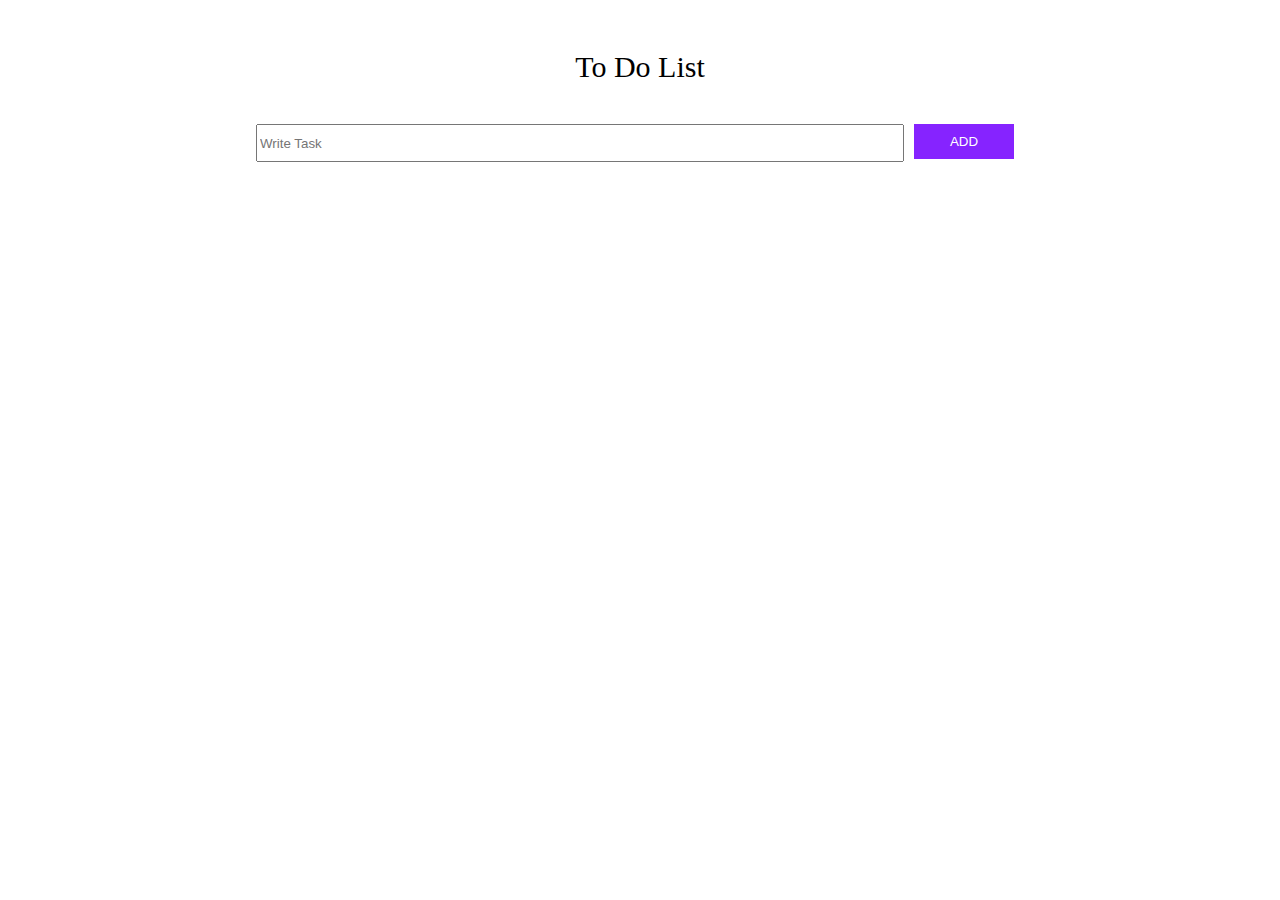
==== index.html @ 66ee189c "delete list feature added" ====
<!DOCTYPE html>
<html lang="en">
<head>
    <meta charset="UTF-8">
    <meta name="viewport" content="width=device-width, initial-scale=1.0">
    <title>Document</title>
    <link rel="stylesheet" href="style.css">
</head>

<body>
    <div id="text">
        <p id="heading">To Do List</p>
    </div>
    <div id="container">
        <input id='inp' placeholder="Write Task">
        <button id="btn">ADD</button>
    </div>
    <ul id="ulContent">
    </ul>

    <script src="script.js"></script>
</body>
</html>
---- style.css ----
*{
    margin: 0px;
    padding: 0px;
}

#container{
    height: 120px;
    width: 100%;
    display: flex;
    justify-content: center;
}

input{
    width: 50%;
    height: 30px;
    margin-top: 40px;
    padding: 2px;
}

#heading{
    font-size: 30px;
}

#text{
    display: flex;
    justify-content: center;
    margin-top: 50px;
}

#btn{
    height: 35px;
    margin: 10px;
    margin-top: 40px;
    width: 100px;
    background-color: rgb(134, 35, 255);
    border: none;
    color: white;
    cursor: pointer;
}

ul{
    display: flex;
    justify-content: center;
    align-items: center;
    flex-direction: column;
}

li{
    position: relative;
    width: 60%;
    height: 30px;
    border: 1px solid gray;
    list-style: none;
    margin-top: 30px;
    padding: 2px;
    overflow: hidden;
}

ul li span {
    position: absolute;
    right: 5px; 
    top: 50%;
    transform: translateY(-50%);
}

.cross:hover{
    cursor: pointer;
    background-color: red;
    border-radius: 10px;
}
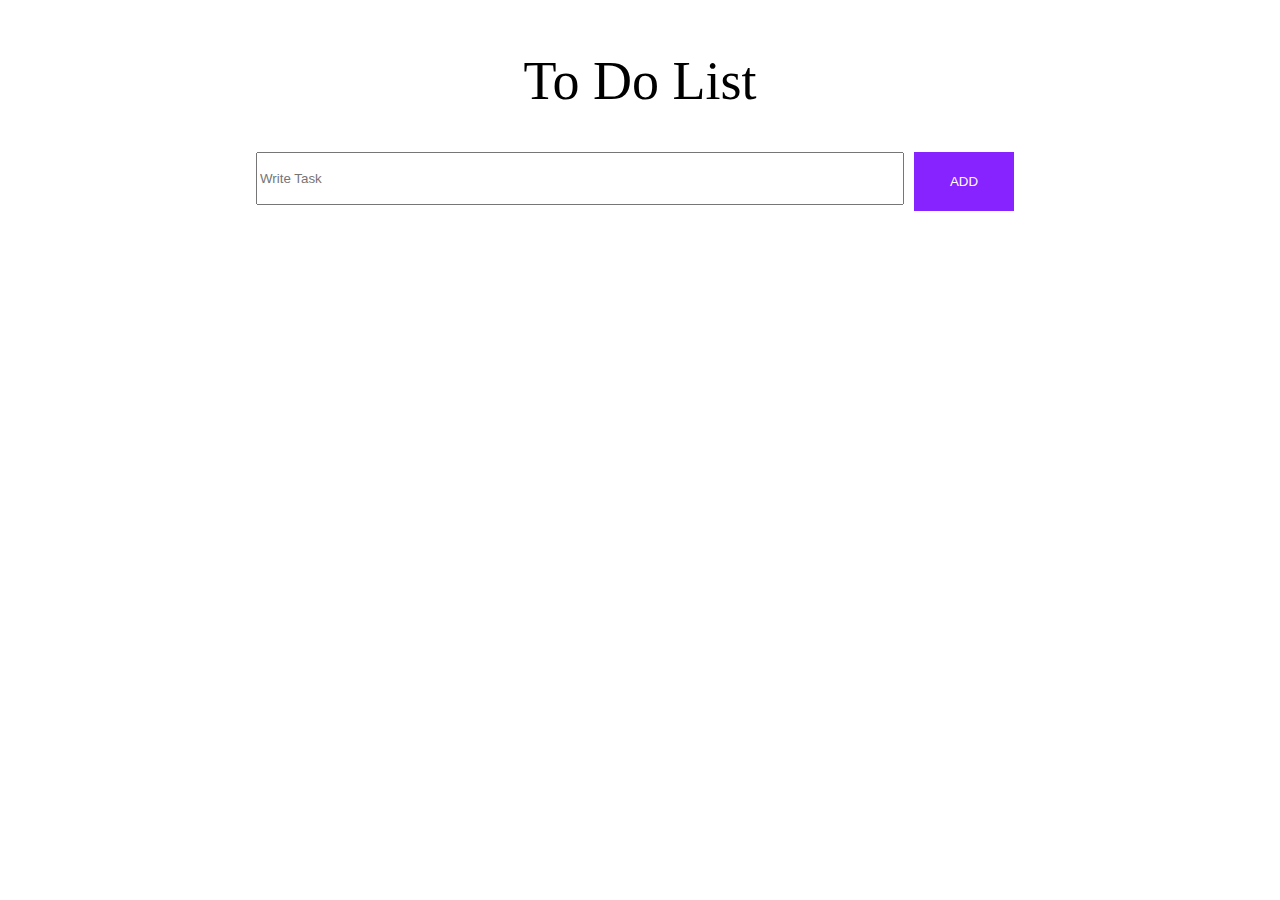
==== commit de488b8d: "delete button added" ====
--- a/index.html
+++ b/index.html
@@ -3,7 +3,7 @@
 <head>
     <meta charset="UTF-8">
     <meta name="viewport" content="width=device-width, initial-scale=1.0">
-    <title>Document</title>
+    <title>Todo List</title>
     <link rel="stylesheet" href="style.css">
 </head>
 
--- a/style.css
+++ b/style.css
@@ -4,21 +4,21 @@
 }
 
 #container{
-    height: 120px;
-    width: 100%;
+    height: 14vh;
+    width: 100vw;
     display: flex;
     justify-content: center;
 }
 
 input{
-    width: 50%;
-    height: 30px;
+    width: 50vw;
+    height: 5vh;
     margin-top: 40px;
     padding: 2px;
 }
 
 #heading{
-    font-size: 30px;
+    font-size: 6vh;
 }
 
 #text{
@@ -28,7 +28,7 @@
 }
 
 #btn{
-    height: 35px;
+    height: 6.5vh;
     margin: 10px;
     margin-top: 40px;
     width: 100px;
@@ -47,13 +47,14 @@
 
 li{
     position: relative;
-    width: 60%;
-    height: 30px;
+    width: 60vw;
+    height: 5vh;
     border: 1px solid gray;
     list-style: none;
     margin-top: 30px;
     padding: 2px;
-    overflow: hidden;
+    display: flex;
+    justify-content: space-between;
 }
 
 ul li span {
@@ -67,4 +68,13 @@
     cursor: pointer;
     background-color: red;
     border-radius: 10px;
+}
+
+#delete{
+    border: 0.5px solid black;
+    border-radius: 2px;
+    padding: 3px;
+    background-color: rgb(255, 35, 97);
+    color: white;
+    cursor: pointer;
 }